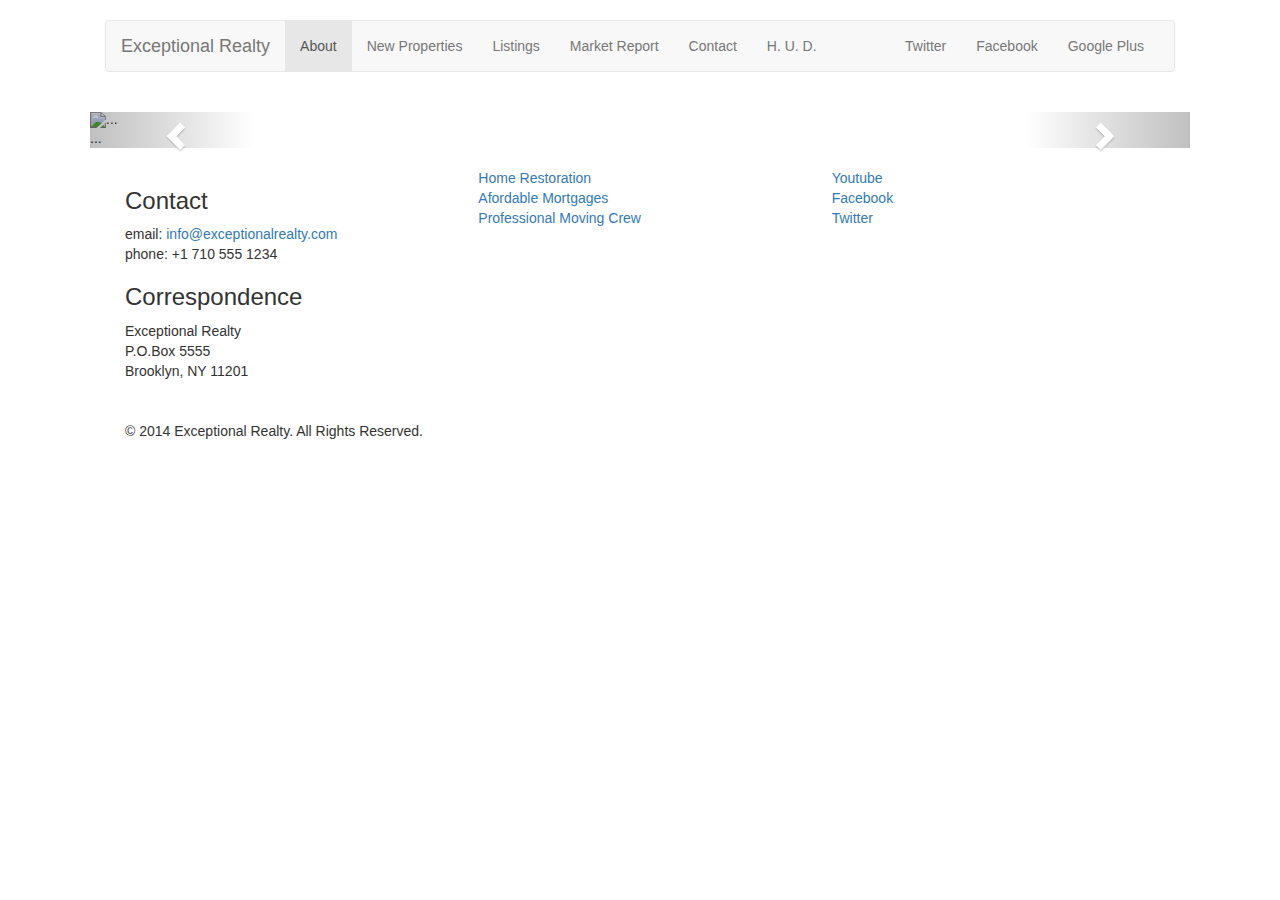
==== exceptional-realty-bootstrap/new-properties.html @ 4bcdc4f0 "added carousel code- initial" ====
<!DOCTYPE html>
<html lang="en">
  <head>
    <meta charset="utf-8">
    <meta http-equiv="X-UA-Compatible" content="IE=edge">
    <meta name="viewport" content="width=device-width, initial-scale=1">
    <!-- The above 3 meta tags *must* come first in the head; any other head content must come *after* these tags -->
    <title>Exceptional Realty Group - Luxury Homes - About</title>

    <!-- Bootstrap -->
    <link href="css/bootstrap.min.css" rel="stylesheet">

    <!-- Bootstrap -->
    <link href="css/style.css" rel="stylesheet">

    <!-- HTML5 shim and Respond.js for IE8 support of HTML5 elements and media queries -->
    <!-- WARNING: Respond.js doesn't work if you view the page via file:// -->
    <!--[if lt IE 9]>
      <script src="https://oss.maxcdn.com/html5shiv/3.7.2/html5shiv.min.js"></script>
      <script src="https://oss.maxcdn.com/respond/1.4.2/respond.min.js"></script>
    <![endif]-->
  </head>
  <body>
    <div class="container">
      <div class="row">
        <div class="col-sm-12">
          <nav class="navbar navbar-default">
  <div class="container-fluid">
    <!-- Brand and toggle get grouped for better mobile display -->
    <div class="navbar-header">
        <button type="button" class="navbar-toggle collapsed" data-toggle="collapse" data-target="#bs-example-navbar-collapse-1" aria-expanded="false">
                  <span class="sr-only">Toggle navigation</span>
                  <span class="icon-bar"></span>
                  <span class="icon-bar"></span>
                  <span class="icon-bar"></span>
                </button>
                <a class="navbar-brand" href="#">Exceptional Realty</a>
              </div>

              <!-- Collect the nav links, forms, and other content for toggling -->
              <div class="collapse navbar-collapse" id="bs-example-navbar-collapse-1">
                <ul class="nav navbar-nav">
                  <li class="active"><a href="index.html">About</a></li>
                  <li><a href="new-properties.html">New Properties</a></li>
                  <li><a href="#">Listings</a></li>
                  <li><a href="#">Market Report</a></li>
                  <li><a href="#">Contact</a></li>
                  <li><a href="#" target="_blank">H. U. D.</a></li>

                  <!--social nav-->
                </ul>
                <ul class="nav navbar-nav navbar-right">
                  <li><a class="twit" href="#" title="Twitter">Twitter</a></li>
                  <li><a class="fbook" href="#" title="Facebook">Facebook</a></li>
                  <li><a class="gplus" href="#" title="Google Plus">Google Plus</a></li>
                </ul>
              </div><!-- /.navbar-collapse -->
            </div><!-- /.container-fluid -->
          </nav>
        </div>
      </div>

                <div class="row">
                  <div class="column-xs-12">
                    <div id="carousel-example-generic" class="carousel slide" data-ride="carousel">
            <!-- Indicators -->
            <ol class="carousel-indicators">
              <li data-target="#carousel-example-generic" data-slide-to="0" class="active"></li>
              <li data-target="#carousel-example-generic" data-slide-to="1"></li>
              <li data-target="#carousel-example-generic" data-slide-to="2"></li>
            </ol>

            <!-- Wrapper for slides -->
            <div class="carousel-inner" role="listbox">
              <div class="item active">
                <img src="..." alt="...">
                <div class="carousel-caption">
                  ...
                </div>
              </div>
              <div class="item">
                <img src="..." alt="...">
                <div class="carousel-caption">
                  ...
                </div>
              </div>
              ...
            </div>

            <!-- Controls -->
            <a class="left carousel-control" href="#carousel-example-generic" role="button" data-slide="prev">
              <span class="glyphicon glyphicon-chevron-left" aria-hidden="true"></span>
              <span class="sr-only">Previous</span>
            </a>
            <a class="right carousel-control" href="#carousel-example-generic" role="button" data-slide="next">
              <span class="glyphicon glyphicon-chevron-right" aria-hidden="true"></span>
              <span class="sr-only">Next</span>
            </a>
          </div>
          <!--carousel here-->
        </div> <!--col xs -- >
      </div><!--row-->

      <div class="row">
        <div class="col-sm-4">
          <h3>Contact</h3>
          <p>
            email: <a href="mailto:info@exceptionalrealty.com">info@exceptionalrealty.com</a><br>
            phone: +1 710 555 1234
          </p>
          <h3>Correspondence</h3>
          <address>
            Exceptional Realty<br>
            P.O.Box 5555<br>
            Brooklyn, NY 11201
          </address>
        </div>
        <div class="col-sm-4">
          <p>
            <a href="#" target="_blank">Home Restoration</a><br>
            <a href="#" target="_blank">Afordable Mortgages</a><br>
            <a href="#" target="_blank">Professional Moving Crew</a>
          </p>
        </div>
        <div class="col-sm-4">
          <p>
            <a href="#" target="_blank">Youtube</a><br>
            <a href="#" target="_blank">Facebook</a><br>
            <a href="#" target="_blank">Twitter</a>
          </p>
        </div>
      </div>
      <div class="row">
        <div class="col-sm-12">
           &copy; 2014 Exceptional Realty. All Rights Reserved.
        </div>  
      </div>

    </div><!--closing container-->

    <!-- jQuery (necessary for Bootstrap's JavaScript plugins) -->
    <script src="https://ajax.googleapis.com/ajax/libs/jquery/1.11.3/jquery.min.js"></script>
    <!-- Include all compiled plugins (below), or include individual files as needed -->
    <script src="js/bootstrap.min.js"></script>
  </body>
</html>
---- exceptional-realty-bootstrap/css/style.css ----
/*MEDIA*/

img, video, audio, iframe, table, form {
  width: 100%; /* IE */
  max-width: 100%; /* FF, Safari, Chrome */
}

/*LAYOUT STYLES*/

.row {
	margin: 20px;
}
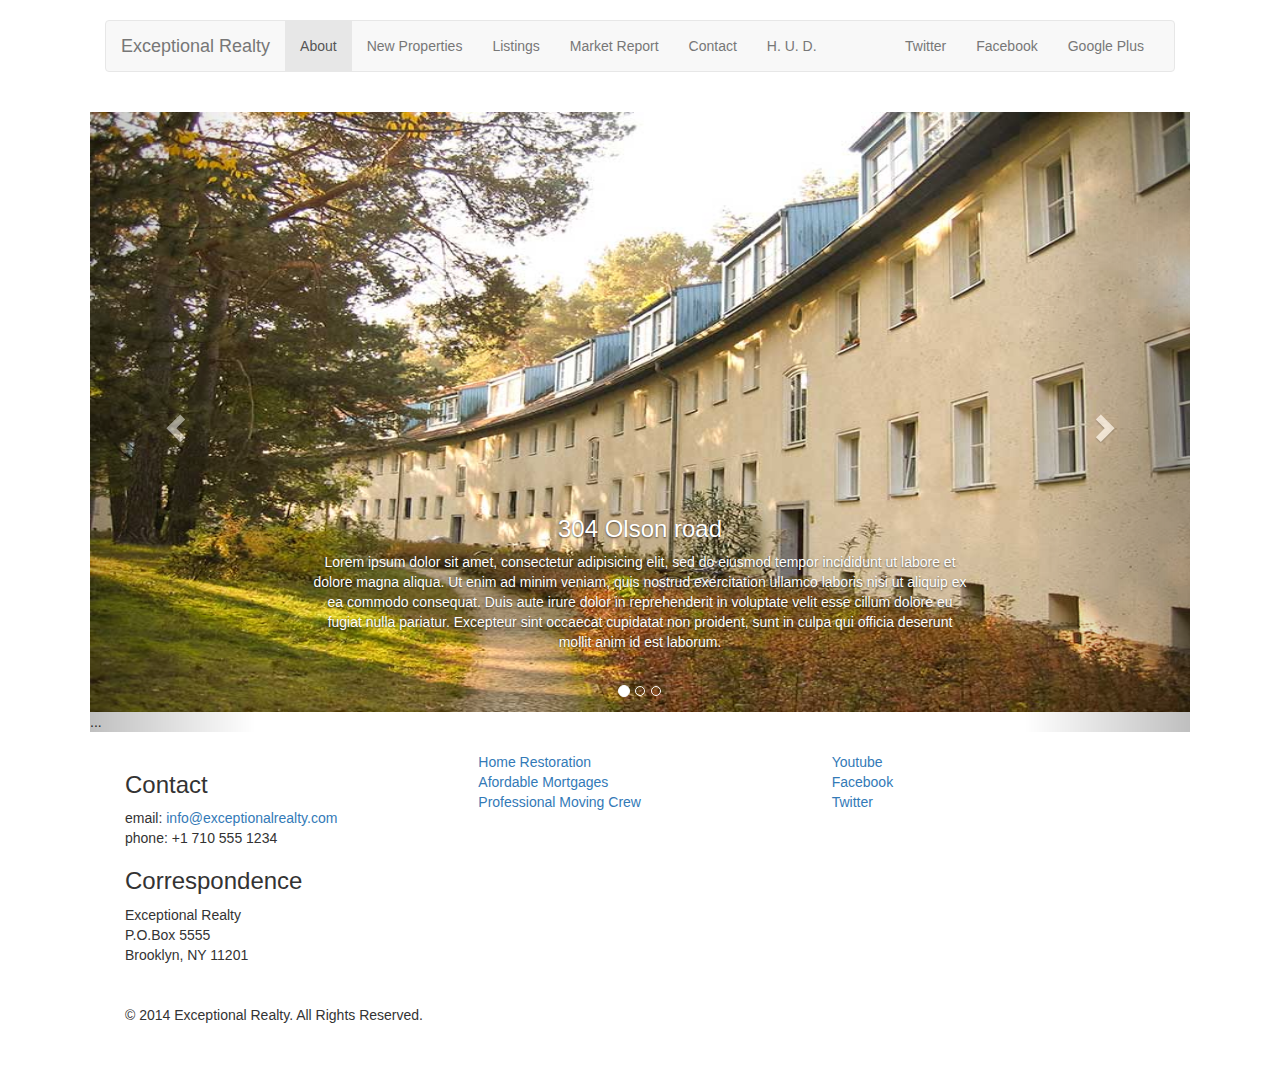
==== commit cac3fd04: "added carousel with 2 images" ====
--- a/exceptional-realty-bootstrap/new-properties.html
+++ b/exceptional-realty-bootstrap/new-properties.html
@@ -73,15 +73,27 @@
             <!-- Wrapper for slides -->
             <div class="carousel-inner" role="listbox">
               <div class="item active">
-                <img src="..." alt="...">
+                <img src="images/new-1.jpg" alt="304 Olson road">
                 <div class="carousel-caption">
-                  ...
+                  <h3>304 Olson road</h3>
+                  <p>Lorem ipsum dolor sit amet, consectetur adipisicing elit, sed do eiusmod
+                  tempor incididunt ut labore et dolore magna aliqua. Ut enim ad minim veniam,
+                  quis nostrud exercitation ullamco laboris nisi ut aliquip ex ea commodo
+                  consequat. Duis aute irure dolor in reprehenderit in voluptate velit esse
+                  cillum dolore eu fugiat nulla pariatur. Excepteur sint occaecat cupidatat non
+                  proident, sunt in culpa qui officia deserunt mollit anim id est laborum.</p>
                 </div>
               </div>
               <div class="item">
-                <img src="..." alt="...">
+                <img src="images/new-2.jpg" alt="9872 Freemont">
                 <div class="carousel-caption">
-                  ...
+                  <h3>9872 Freemont</h3>
+                  <p>Lorem ipsum dolor sit amet, consectetur adipisicing elit, sed do eiusmod
+                  tempor incididunt ut labore et dolore magna aliqua. Ut enim ad minim veniam,
+                  quis nostrud exercitation ullamco laboris nisi ut aliquip ex ea commodo
+                  consequat. Duis aute irure dolor in reprehenderit in voluptate velit esse
+                  cillum dolore eu fugiat nulla pariatur. Excepteur sint occaecat cupidatat non
+                  proident, sunt in culpa qui officia deserunt mollit anim id est laborum.</p>
                 </div>
               </div>
               ...
--- a/exceptional-realty-bootstrap/css/style.css
+++ b/exceptional-realty-bootstrap/css/style.css
@@ -10,4 +10,38 @@
 
 .row {
 	margin: 20px;
-}+}
+
+/*CAROUSEL STYLES*/
+
+#carousel-example-generic .item img{
+	height: auto;
+  }
+
+#carousel-caption p{
+    display: none;	
+}
+
+@media only screen and (min-width: 768px){
+	#carousel-example-generic .item img{
+	height: 384px;
+  }
+}
+
+@media only screen and (min-width: 992px){
+	#carousel-example-generic .item img{
+	height: 496px;
+  }
+  #carousel-caption p {
+    display: block;	
+}
+}
+
+@media only screen and (min-width: 1200px){
+	#carousel-example-generic .item img{
+	height: 600px;
+  }
+  #carousel-caption p {
+    display: block;	
+}
+}
